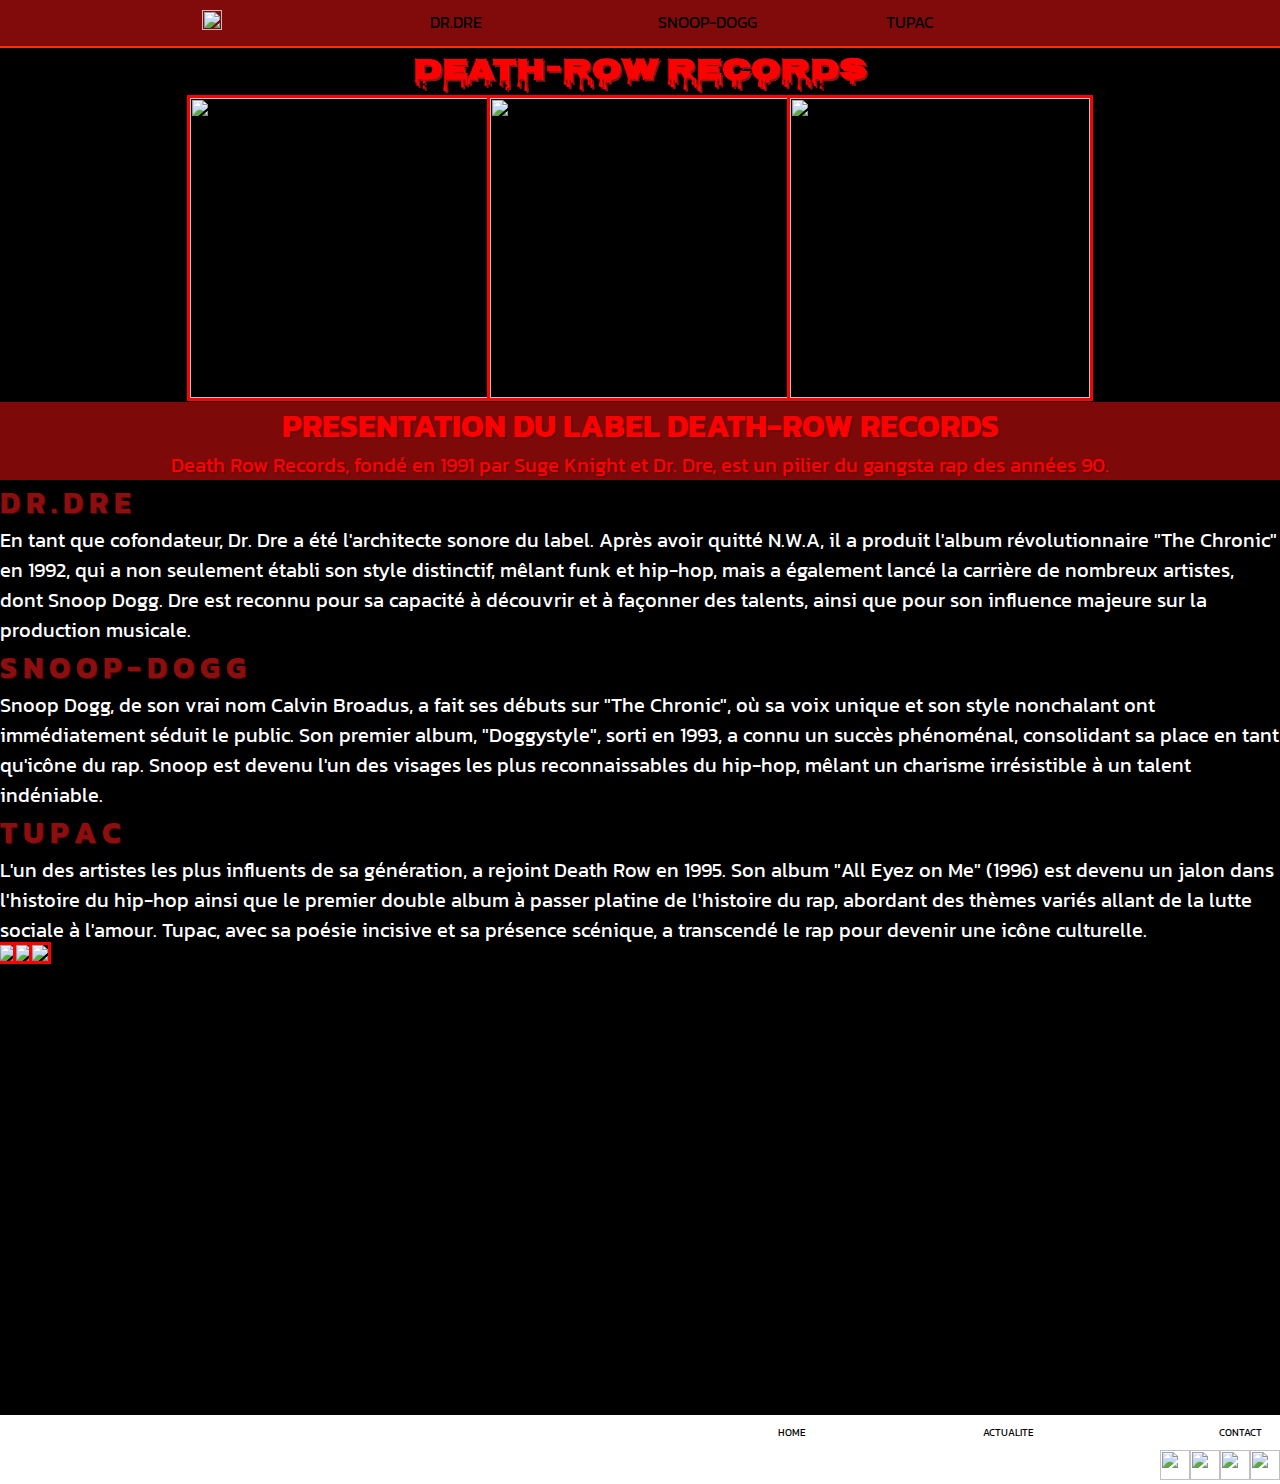
==== index.html @ a089141c "premier commit" ====
<!DOCTYPE html>
<html lang="en">
<head>
<!--Police navigation-->

<link rel="preconnect" href="https://fonts.googleapis.com">
<link rel="preconnect" href="https://fonts.gstatic.com" crossorigin>
<link href="https://fonts.googleapis.com/css2?family=Archivo+Black&family=Kanit:ital,wght@0,100;0,200;0,300;0,400;0,500;0,600;0,700;0,800;0,900;1,100;1,200;1,300;1,400;1,500;1,600;1,700;1,800;1,900&display=swap" rel="stylesheet">

<!--Police Nocifer-->
<link rel="preconnect" href="https://fonts.googleapis.com">
<link rel="preconnect" href="https://fonts.gstatic.com" crossorigin>
<link href="https://fonts.googleapis.com/css2?family=Nosifer&display=swap" rel="stylesheet">

    <meta charset="UTF-8">
    <link rel="stylesheet" href="style-sheet-index.css">
    <meta name="viewport" content="width=device-width, initial-scale=1.0">
    <title>fan-site</title>
</head>
<body>
<!--Menu de navigation-->

<header>
    <div class="topnav">
        <nav>
            <ul class="nav-header">
                <li class="textnav"><a href="index.html"><img src="images/icons/accueil.png" width="20" height="20"></a><p></li>
                <li class="textnav"><p><a href="fan-site1.html">DR.DRE</a></p></li>
                <li class="textnav"><p><a href="fan-site2.html">SNOOP-DOGG</a></p></li>
                <li class="textnav"><p><a href="tup.html">TUPAC</a></p></li>
            </ul>
        </nav>
        </div>
</header>
<main>
    <div class="deathrow">
        <h1 class="logo">DEATH-ROW RECORDS</h1>
    </div>
    <div class="mosaic">
        <a href="fan-site1.html"><img class="img-mosaic" src="images/slide-show/dr-dre.jpg"></a>
        <a href="fan-site2.html"><img class="img-mosaic" src="images/slide-show/snoop-dogg.jpg"></a>
        <a href="tup.html"><img class="img-mosaic" src="images/slide-show/tupac.jfif"></a>
    </div>
    <div class="titre-mosaic1">
        <h1>PRESENTATION DU LABEL DEATH-ROW RECORDS</h1>
    </div>
    <div class="txt-presentation1">
        <p>Death Row Records, fondé en 1991 par Suge Knight et Dr. Dre, est un pilier du gangsta rap des années 90.</p>
    </div>
    <div class="titre-mosaic2">
        <h2>D R . D R E</h2>
    </div>
    <div class="txt-presentation2">
        <p>En tant que cofondateur, Dr. Dre a été l'architecte sonore du label. Après avoir quitté N.W.A, il a produit l'album révolutionnaire "The Chronic" en 1992, qui a non seulement établi son style distinctif, mêlant funk et hip-hop, mais a également lancé la carrière de nombreux artistes, dont Snoop Dogg. Dre est reconnu pour sa capacité à découvrir et à façonner des talents, ainsi que pour son influence majeure sur la production musicale.</p>
    </div>
    <div class="titre-mosaic2">
        <h2>S N O O P - D O G G</h2>
    </div>
    <div class="txt-presentation2">
        <p>Snoop Dogg, de son vrai nom Calvin Broadus, a fait ses débuts sur "The Chronic", où sa voix unique et son style nonchalant ont immédiatement séduit le public. Son premier album, "Doggystyle", sorti en 1993, a connu un succès phénoménal, consolidant sa place en tant qu'icône du rap. Snoop est devenu l'un des visages les plus reconnaissables du hip-hop, mêlant un charisme irrésistible à un talent indéniable.</p>
    </div>
    <div class="titre-mosaic2">
        <h2>T U P A C</h2>
    </div>
    <div class="txt-presentation2">
        <p>L'un des artistes les plus influents de sa génération, a rejoint Death Row en 1995. Son album "All Eyez on Me" (1996) est devenu un jalon dans l'histoire du hip-hop ainsi que le premier double album à passer platine de l'histoire du rap, abordant des thèmes variés allant de la lutte sociale à l'amour. Tupac, avec sa poésie incisive et sa présence scénique, a transcendé le rap pour devenir une icône culturelle. </p>
    </div>
    <div class="img-lien">
        <a href="https://open.spotify.com/playlist/37i9dQZF1DZ06evO3VkoW4"><img class="img-rap" src="images/slide-show/this-dre.jpg"></a>
        <a href="https://open.spotify.com/playlist/37i9dQZF1DZ06evO4jkBCE"><img class="img-rap" src="images/slide-show/this-snoop.jpg"></a>
        <a href="https://open.spotify.com/playlist/37i9dQZF1DZ06evO17QsVi"><img class="img-rap" src="images/slide-show/this-tupac.jpg"></a>
    </div>
    <div class="this-is">
        <iframe class="spotify" style="border-radius:12px" src="https://open.spotify.com/embed/playlist/37i9dQZF1DZ06evO3VkoW4?utm_source=generator&theme=0" frameBorder="0" allowfullscreen="" allow="autoplay; clipboard-write; encrypted-media; fullscreen; picture-in-picture" loading="lazy"></iframe>
        <iframe class="spotify" style="border-radius:12px" src="https://open.spotify.com/embed/playlist/37i9dQZF1DZ06evO4jkBCE?utm_source=generator&theme=0" frameBorder="0" allowfullscreen="" allow="autoplay; clipboard-write; encrypted-media; fullscreen; picture-in-picture" loading="lazy"></iframe>
        <iframe class="spotify" style="border-radius:12px" src="https://open.spotify.com/embed/playlist/37i9dQZF1DZ06evO17QsVi?utm_source=generator&theme=0" frameBorder="0" allowfullscreen="" allow="autoplay; clipboard-write; encrypted-media; fullscreen; picture-in-picture" loading="lazy"></iframe>
    </div>
</main>
<footer>
    <div class="footer-nav">
        <nav>
            <ul class="nav-footer">
                <li class="textnav-footer"><p><a href="contact.html">CONTACT</a><p></li>
                <li class="textnav-footer"><p><a href="#">ACTUALITE</a></p></li>
                <li class="textnav-footer"><p><a href="index.html">HOME</a></p></li>
            </ul>
        </nav>
    </div>
    <div class="icons-social-media">
        <a href="https://www.instagram.com/deathrowrecords/"><img src="images/icons/instagram.png" width="30px" height="30px"></a>
        <a href="https://x.com/deathrowmusic?ref_src=twsrc%5Egoogle%7Ctwcamp%5Eserp%7Ctwgr%5Eauthor"><img src="images/icons/twitter.png" width="30px" height="30px"></a>
        <a href="https://www.facebook.com/groups/219135862495289/"><img src="images/icons/facebook.png" width="30px" height="30px"></a>
        <a href="https://www.youtube.com/@DeathRowChannel/videos"><img src="images/icons/youtube.png" width="30px" height="30px"></a>
    </div>
</footer>    
</body>
</html>
---- style-sheet-index.css ----
/*police-nav*/

.textnav {
    font-family: "Kanit", sans-serif;
    text-align: left;

    
}

.kanit-thin {
    font-family: "Kanit", sans-serif;
    font-weight: 100;
    font-style: normal;
  }
  
  .kanit-extralight {
    font-family: "Kanit", sans-serif;
    font-weight: 200;
    font-style: normal;
  }
  
  .kanit-light {
    font-family: "Kanit", sans-serif;
    font-weight: 300;
    font-style: normal;
  }
  
  .kanit-regular {
    font-family: "Kanit", sans-serif;
    font-weight: 400;
    font-style: normal;
  }
  
  .kanit-medium {
    font-family: "Kanit", sans-serif;
    font-weight: 500;
    font-style: normal;
  }
  
  .kanit-semibold {
    font-family: "Kanit", sans-serif;
    font-weight: 600;
    font-style: normal;
  }
  
  .kanit-bold {
    font-family: "Kanit", sans-serif;
    font-weight: 700;
    font-style: normal;
  }
  
  .kanit-extrabold {
    font-family: "Kanit", sans-serif;
    font-weight: 800;
    font-style: normal;
  }
  
  .kanit-black {
    font-family: "Kanit", sans-serif;
    font-weight: 900;
    font-style: normal;
  }
  
  .kanit-thin-italic {
    font-family: "Kanit", sans-serif;
    font-weight: 100;
    font-style: italic;
  }
  
  .kanit-extralight-italic {
    font-family: "Kanit", sans-serif;
    font-weight: 200;
    font-style: italic;
  }
  
  .kanit-light-italic {
    font-family: "Kanit", sans-serif;
    font-weight: 300;
    font-style: italic;
  }
  
  .kanit-regular-italic {
    font-family: "Kanit", sans-serif;
    font-weight: 400;
    font-style: italic;
  }
  
  .kanit-medium-italic {
    font-family: "Kanit", sans-serif;
    font-weight: 500;
    font-style: italic;
  }
  
  .kanit-semibold-italic {
    font-family: "Kanit", sans-serif;
    font-weight: 600;
    font-style: italic;
  }
  
  .kanit-bold-italic {
    font-family: "Kanit", sans-serif;
    font-weight: 700;
    font-style: italic;
  }
  
  .kanit-extrabold-italic {
    font-family: "Kanit", sans-serif;
    font-weight: 800;
    font-style: italic;
  }
  
  .kanit-black-italic {
    font-family: "Kanit", sans-serif;
    font-weight: 900;
    font-style: italic;
  }
  
/*Police nosifer*/

.nosifer-regular {
    font-family: "Nosifer", sans-serif;
    font-weight: 400;
    font-style: normal;
  }
  

/* Pour les écrans de 480px et moins */
@media (max-width: 480px) {
  body {
      background-color: rgb(0, 0, 0);
      color: navy;
  }

  /*Barre de navigation*/

.topnav {
  background-color: #810b0b;
  outline-style: solid;
  outline-width: 2px;
  overflow: hidden;       
  width: 102%;
  
}

*{
  margin : 0px;
  padding : 0px; 
}
.nav-header{
display: flex;
justify-content: center;
list-style-type:none;
} 

nav li{
  float:left;
  width: 15%;
  font-size: 100%;
  text-align:left;
  margin: 10px 18px;
}
.nav-header ::after{
  /*content "";*/
  display: table;
  clear:both;
}
nav{
  width: 100%;
  margin: 0%;
}
nav a{
  display: block;
  text-decoration: solid;
  color: rgb(0, 0, 0)
}


  /*death-row*/

.deathrow {
  display: flex;
  justify-content: center;
  width: 100%;
  color: red;
  background-color: #000000;
  font-family: "Nosifer", sans-serif;
  font-size: 10px;
  text-shadow: 2px 2px rgb(131, 24, 24); 
}

.logo{
  display: flex;
  justify-content: center;
  width: 100%;
}
/* mosaic*/

.img-mosaic{
  background-color: rgb(0, 0, 0);
  outline-style: solid;
  outline-color: red;
  width: 300px;
  height: 300px;
}

.mosaic{
   display: flex;
   flex-direction: column;
   align-items: center;
   padding: 5px;
   width: 100%;
}

.titre-mosaic1{
  display: flex;
  justify-content: center;
  width: 100%;
  font-family:"Kanit", sans-serif;
  text-shadow: 2px 2px rgb(104, 12, 12);
  color: rgb(255, 0, 0);
  background-color:  rgb(126, 9, 9);
}


.txt-presentation1{
  display: flex;
  justify-content: center;
  width: 100%;
  font-size: 20px;
  font-family:"Kanit", sans-serif;
  text-shadow: 2px 2px rgb(104, 12, 12);
  color: rgb(255, 0, 0);
  background-color: rgb(126, 9, 9);
}

.titre-mosaic2{
  display: flex;
  font-size: 20px;
  width: 100%;
  justify-content: left;
  font-family:"Kanit", sans-serif;
  color: rgb(141, 14, 14);
  text-shadow: 1px 1px rgb(78, 8, 8);
  background-color: #000000;
}

.txt-presentation2{
display: flex;
justify-content: left;
width: 100%;
font-size: 20px;
font-family:"Kanit", sans-serif;
color: white;
background-color: rgb(0, 0, 0);
}


   .img-lien{
    width:100%;
    display: flex;
    flex-direction: row;
    text-align: center;
    background-color: rgb(0, 0, 0);
}

.img-rap{
  width: 85%;
  background-color: rgb(0, 0, 0);
  outline-style: solid;
  outline-offset: 5%;
  outline-color: #ff0000;  
}

.this-is{
  display: flex;
  flex-direction: column;
  align-items:center;
  width: 100%;
 }

 .spotify{
  width: 90%;
 }

   .footer-nav{
    display: flex;
    align-items: flex-start;
    background-color: #ffffff;
    overflow: hidden;       
    width: 102%;
    
 }

 .textnav-footer {
    font-family: "Kanit", sans-serif;
    font-size: 10px;
        
}

.nav-footer{
    list-style-type:none;
    display: flex;
    flex-direction: row-reverse;
} 

nav li{
    float:left;
    width: 15%;
    font-size: 100%;
    text-align:right;
    margin: 10px 18px;
}
.nav-footer::after{
    /*content "";*/
    display: table;
    clear:both;
}

.icons-social-media{
    display: flex;
    flex-direction: row-reverse;
    width: 102%;
    background-color: white;
}

}

/* Pour les écrans entre 481px et 768px */
@media (min-width: 481px) and (max-width: 768px) {
  body {
      background-color: rgb(0, 0, 0);
      color: darkgreen;
  }

  /*Barre de navigation*/

  .topnav {
    background-color: #810b0b;
    outline-style: solid;
    outline-width: 2px;
    overflow: hidden;       
    width: 102%;
    
  }
  
  *{
    margin : 0px;
    padding : 0px; 
  }
  .nav-header{
  display: flex;
  justify-content: center;
  list-style-type:none;
  } 
  
  nav li{
    float:left;
    width: 15%;
    font-size: 100%;
    text-align:left;
    margin: 10px 18px;
  }
  .nav-header ::after{
    /*content "";*/
    display: table;
    clear:both;
  }
  nav{
    width: 100%;
    margin: 0%;
  }
  nav a{
    display: block;
    text-decoration: solid;
    color: rgb(0, 0, 0)
  }
  
  
    /*death-row*/
  
  .deathrow {
    display: flex;
    justify-content: center;
    width: 100%;
    color: red;
    background-color: #000000;
    font-family: "Nosifer", sans-serif;
    font-size: 15px;
    text-shadow: 2px 2px rgb(131, 24, 24); 
  }
  
  .logo{
    display: flex;
    justify-content: center;
    width: 100%;
  }
  /* mosaic*/
  
  .img-mosaic{
    background-color: rgb(0, 0, 0);
    outline-style: solid;
    outline-color: red;
    width: 300px;
    height: 300px;
  }
  
  .mosaic{
     display: flex;
     flex-wrap: wrap;
     justify-content: center;
     width: 100%;
  }
  
  .titre-mosaic1{
    display: flex;
    justify-content: center;
    width: 100%;
    font-family:"Kanit", sans-serif;
    text-shadow: 2px 2px rgb(104, 12, 12);
    color: rgb(255, 0, 0);
    background-color:  rgb(126, 9, 9);
  }
  
  
  .txt-presentation1{
    display: flex;
    justify-content: center;
    width: 100%;
    font-size: 20px;
    font-family:"Kanit", sans-serif;
    text-shadow: 2px 2px rgb(104, 12, 12);
    color: rgb(255, 0, 0);
    background-color: rgb(126, 9, 9);
  }
  
  .titre-mosaic2{
    display: flex;
    font-size: 20px;
    width: 100%;
    justify-content: left;
    font-family:"Kanit", sans-serif;
    color: rgb(141, 14, 14);
    text-shadow: 1px 1px rgb(78, 8, 8);
    background-color: #000000;
  }
  
  .txt-presentation2{
  display: flex;
  justify-content: left;
  width: 100%;
  font-size: 20px;
  font-family:"Kanit", sans-serif;
  color: white;
  background-color: rgb(0, 0, 0);
  }
  
  
     .img-lien{
      width:100%;
      display: flex;
      flex-direction: row;
      text-align: center;
      background-color: rgb(0, 0, 0);
  }
  
  .img-rap{
    width: 85%;
    background-color: rgb(0, 0, 0);
    outline-style: solid;
    outline-offset: 5%;
    outline-color: #ff0000;  
  }
  
  .this-is{
    display: flex;
    flex-direction: column;
    align-items:center;
    width: 100%;
   }

   .spotify{
    width: 90%;
   }
  
     .footer-nav{
      display: flex;
      align-items: flex-start;
      background-color: #ffffff;
      overflow: hidden;       
      width: 102%;
      
   }
  
   .textnav-footer {
      font-family: "Kanit", sans-serif;
      font-size: 10px;
          
  }
  
  .nav-footer{
      list-style-type:none;
      display: flex;
      flex-direction: row-reverse;
  } 
  
  nav li{
      float:left;
      width: 15%;
      font-size: 100%;
      text-align:right;
      margin: 10px 18px;
  }
  .nav-footer::after{
      /*content "";*/
      display: table;
      clear:both;
  }
  
  .icons-social-media{
      display: flex;
      flex-direction: row-reverse;
      width: 102%;
      background-color: white;
  }
  }

  /* Pour les écrans entre 769px et 1279px */
@media (min-width: 769px) and (max-width: 1279px) {
  body {
      background-color: rgb(0, 0, 0);
      color: rgb(201, 12, 144);
  }

  /*Barre de navigation*/

  .topnav {
    background-color: #810b0b;
    outline-style: solid;
    outline-width: 2px;
    overflow: hidden;       
    width: 102%;
    
  }
  
  *{
    margin : 0px;
    padding : 0px; 
  }
  .nav-header{
  display: flex;
  justify-content: center;
  list-style-type:none;
  } 
  
  nav li{
    float:left;
    width: 15%;
    font-size: 100%;
    text-align:left;
    margin: 10px 18px;
  }
  .nav-header ::after{
    /*content "";*/
    display: table;
    clear:both;
  }
  nav{
    width: 100%;
    margin: 0%;
  }
  nav a{
    display: block;
    text-decoration: solid;
    color: rgb(0, 0, 0)
  }
  
  
    /*death-row*/
  
  .deathrow {
    display: flex;
    justify-content: center;
    width: 100%;
    color: red;
    background-color: #000000;
    font-family: "Nosifer", sans-serif;
    font-size: 15px;
    text-shadow: 2px 2px rgb(131, 24, 24); 
  }
  
  .logo{
    display: flex;
    justify-content: center;
    width: 100%;
  }
  /* mosaic*/
  
  .img-mosaic{
    background-color: rgb(0, 0, 0);
    outline-style: solid;
    outline-color: red;
    width: 300px;
    height: 300px;
  }
  
  .mosaic{
     display: flex;
     flex-wrap: wrap;
     justify-content: center;
     padding: 5px;
     width: 100%;
  }
  
  .titre-mosaic1{
    display: flex;
    justify-content: center;
    width: 102%;
    font-family:"Kanit", sans-serif;
    text-shadow: 2px 2px rgb(104, 12, 12);
    color: rgb(255, 0, 0);
    background-color:  rgb(126, 9, 9);
  }
  
  
  .txt-presentation1{
    display: flex;
    justify-content: center;
    width: 102%;
    font-size: 20px;
    font-family:"Kanit", sans-serif;
    text-shadow: 2px 2px rgb(104, 12, 12);
    color: rgb(255, 0, 0);
    background-color: rgb(126, 9, 9);
  }
  
  .titre-mosaic2{
    display: flex;
    font-size: 20px;
    width: 100%;
    justify-content: left;
    font-family:"Kanit", sans-serif;
    color: rgb(141, 14, 14);
    text-shadow: 1px 1px rgb(78, 8, 8);
    background-color: #000000;
  }
  
  .txt-presentation2{
  display: flex;
  justify-content: left;
  width: 100%;
  font-size: 20px;
  font-family:"Kanit", sans-serif;
  color: white;
  background-color: rgb(0, 0, 0);
  }
  
  
     .img-lien{
      width:100%;
      display: flex;
      flex-direction: row;
      text-align: center;
      background-color: rgb(0, 0, 0);
  }
  
  .img-rap{
    width: 85%;
    background-color: rgb(0, 0, 0);
    outline-style: solid;
    outline-offset: 5%;
    outline-color: #ff0000;  
  }
  
  .this-is{
    display: flex;
    flex-direction: column;
    align-items:center;
    width: 100%;
   }

   .spotify{
    width: 90%;
   }
  
     .footer-nav{
      display: flex;
      align-items: flex-start;
      background-color: #ffffff;
      overflow: hidden;       
      width: 102%;
      
   }
  
   .textnav-footer {
      font-family: "Kanit", sans-serif;
      font-size: 10px;
          
  }
  
  .nav-footer{
      list-style-type:none;
      display: flex;
      flex-direction: row-reverse;
  } 
  
  nav li{
      float:left;
      width: 15%;
      font-size: 100%;
      text-align:right;
      margin: 10px 18px;
  }
  .nav-footer::after{
      /*content "";*/
      display: table;
      clear:both;
  }
  
  .icons-social-media{
      display: flex;
      flex-direction: row-reverse;
      width: 102%;
      background-color: white;
  }
  }

  /* Pour les écrans entre 1280px */
@media (min-width: 1280px) {
  body {
      background-color: rgb(0, 0, 0);
      color: rgb(250, 50, 0);
  }

  /*Barre de navigation*/

  .topnav {
    background-color: #810b0b;
    outline-style: solid;
    outline-width: 2px;
    overflow: hidden;       
    width: 100%;
    
  }
  
  *{
    margin : 0px;
    padding : 0px; 
  }
  .nav-header{
  display: flex;
  justify-content: center;
  list-style-type:none;
  } 
  
  nav li{
    float:left;
    width: 15%;
    font-size: 100%;
    text-align:left;
    margin: 10px 18px;
  }
  .nav-header ::after{
    /*content "";*/
    display: table;
    clear:both;
  }
  nav{
    width: 100%;
    margin: 0%;
  }
  nav a{
    display: block;
    text-decoration: solid;
    color: rgb(0, 0, 0)
  }
  
  
    /*death-row*/
  
  .deathrow {
    display: flex;
    justify-content: center;
    width: 100%;
    color: red;
    background-color: #000000;
    font-family: "Nosifer", sans-serif;
    font-size: 15px;
    text-shadow: 2px 2px rgb(131, 24, 24); 
  }
  
  .logo{
    display: flex;
    justify-content: center;
    width: 100%;
  }
  /* mosaic*/
  
  .img-mosaic{
    background-color: rgb(0, 0, 0);
    outline-style: solid;
    outline-color: red;
    width: 300px;
    height: 300px;
  }
  
  .mosaic{
     display: flex;
     flex-direction: row;
     justify-content: center;
     width: 100%;
  }
  
  .titre-mosaic1{
    display: flex;
    justify-content: center;
    width: 100%;
    font-family:"Kanit", sans-serif;
    text-shadow: 2px 2px rgb(104, 12, 12);
    color: rgb(255, 0, 0);
    background-color:  rgb(126, 9, 9);
  }
  
  
  .txt-presentation1{
    display: flex;
    justify-content: center;
    width: 100%;
    font-size: 20px;
    font-family:"Kanit", sans-serif;
    text-shadow: 2px 2px rgb(104, 12, 12);
    color: rgb(255, 0, 0);
    background-color: rgb(126, 9, 9);
  }
  
  .titre-mosaic2{
    display: flex;
    font-size: 20px;
    width: 100%;
    justify-content: left;
    font-family:"Kanit", sans-serif;
    color: rgb(141, 14, 14);
    text-shadow: 1px 1px rgb(78, 8, 8);
    background-color: #000000;
  }
  
  .txt-presentation2{
  display: flex;
  justify-content: left;
  width: 100%;
  font-size: 20px;
  font-family:"Kanit", sans-serif;
  color: white;
  background-color: rgb(0, 0, 0);
  }
  
  
     .img-lien{
      width:100%;
      display: flex;
      flex-direction: row;
      text-align: center;
      background-color: rgb(0, 0, 0);
  }
  
  .img-rap{
    width: 85%;
    background-color: rgb(0, 0, 0);
    outline-style: solid;
    outline-offset: 5%;
    outline-color: #ff0000;  
  }
  
     .this-is{
      display: flex;
      flex-direction: column;
      align-items:center;
      width: 100%;
     }

     .spotify{
      width: 90%;
     }
  
     .footer-nav{
      display: flex;
      align-items: flex-start;
      background-color: #ffffff;
      overflow: hidden;       
      width: 100%;
      
   }
  
   .textnav-footer {
      font-family: "Kanit", sans-serif;
      font-size: 10px;
          
  }
  
  .nav-footer{
      list-style-type:none;
      display: flex;
      flex-direction: row-reverse;
  } 
  
  nav li{
      float:left;
      width: 15%;
      font-size: 100%;
      text-align:right;
      margin: 10px 18px;
  }
  .nav-footer::after{
      /*content "";*/
      display: table;
      clear:both;
  }
  
  .icons-social-media{
      display: flex;
      flex-direction: row-reverse;
      width: 100%;
      background-color: white;
  }
  }
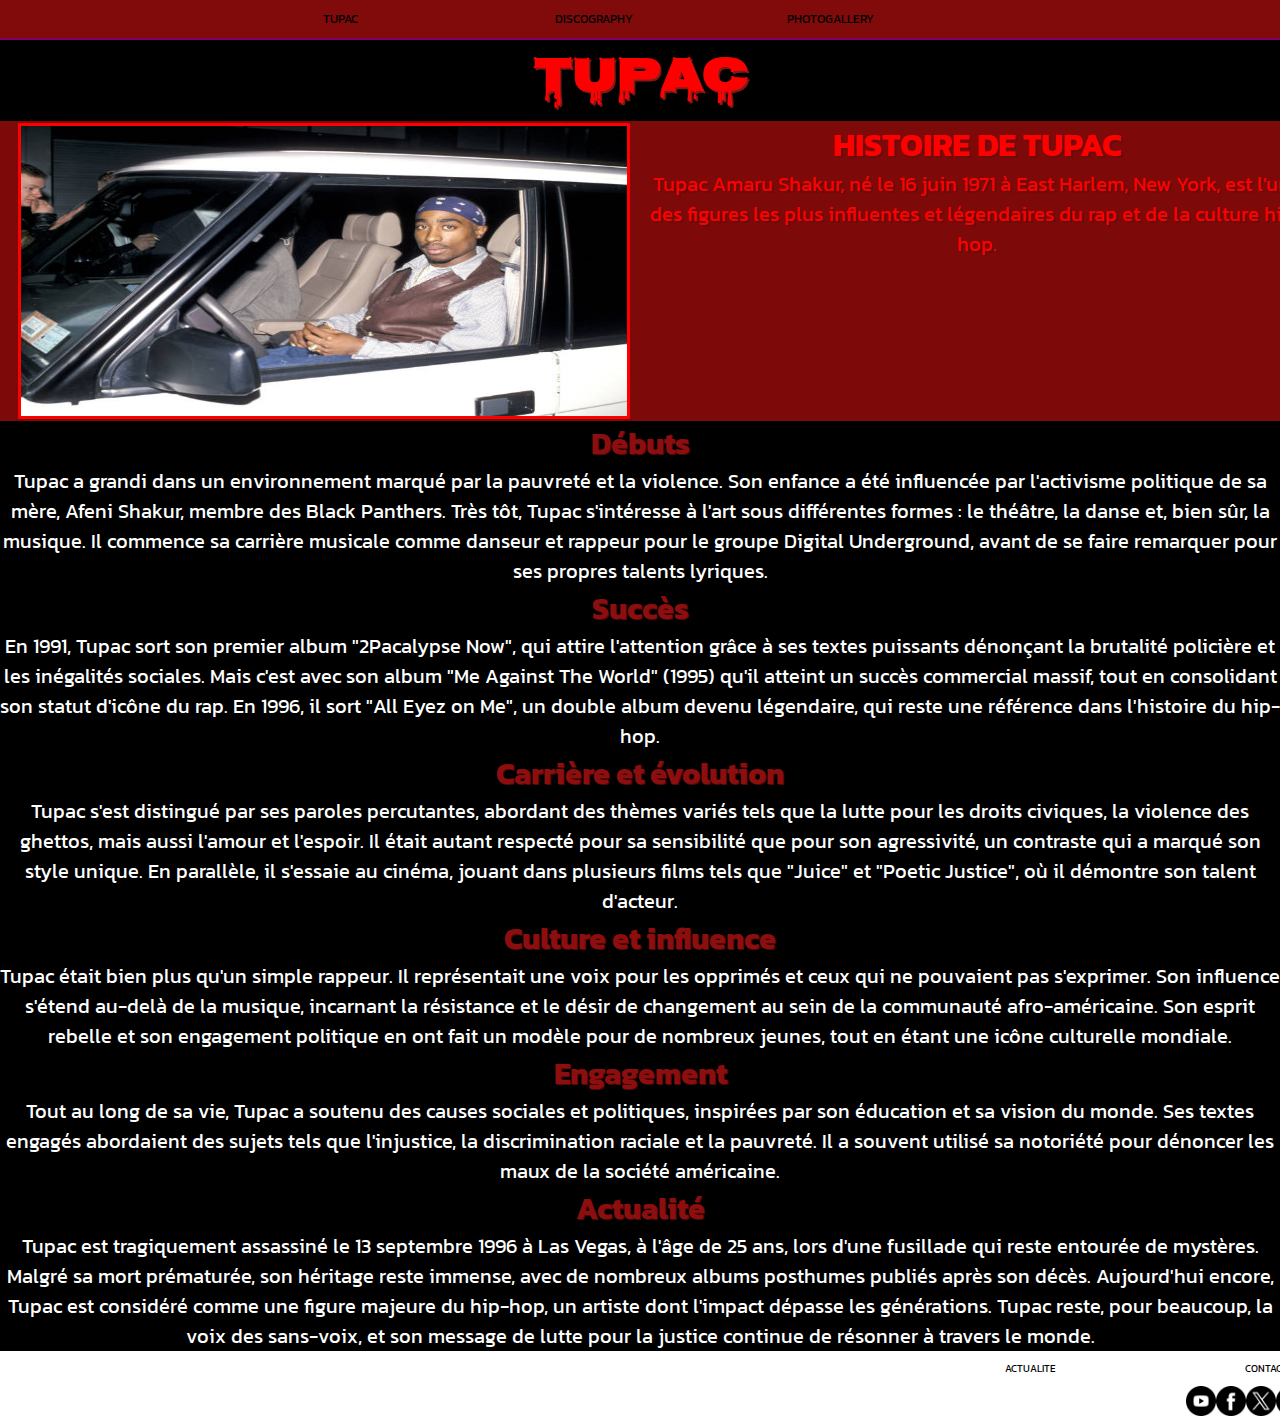
==== commit 708ea2e2: "rename de fichier" ====
--- a/index.html
+++ b/index.html
@@ -13,7 +13,7 @@
 <link href="https://fonts.googleapis.com/css2?family=Nosifer&display=swap" rel="stylesheet">
 
     <meta charset="UTF-8">
-    <link rel="stylesheet" href="style-sheet-index.css">
+    <link rel="stylesheet" href="fan-site2.css">
     <meta name="viewport" content="width=device-width, initial-scale=1.0">
     <title>fan-site</title>
 </head>
@@ -24,56 +24,72 @@
     <div class="topnav">
         <nav>
             <ul class="nav-header">
-                <li class="textnav"><a href="index.html"><img src="images/icons/accueil.png" width="20" height="20"></a><p></li>
-                <li class="textnav"><p><a href="fan-site1.html">DR.DRE</a></p></li>
-                <li class="textnav"><p><a href="fan-site2.html">SNOOP-DOGG</a></p></li>
                 <li class="textnav"><p><a href="tup.html">TUPAC</a></p></li>
+                <li class="textnav"><p><a href="discography.html">DISCOGRAPHY</a></p></li>
+                <li class="textnav"><p><a href="photo-gallery.html">PHOTOGALLERY</a></p></li>
             </ul>
         </nav>
         </div>
 </header>
 <main>
     <div class="deathrow">
-        <h1 class="logo">DEATH-ROW RECORDS</h1>
+            <h1>TUPAC</h1>
+        </div>
+
+    <div class="tablette">
+
+    <div class="mosaic">
+            <img class="img-mosaic" src="imagestupac/tup19.jpg"width="600px" height="290px"></a>
+            </div>
+
+    <div class="txt-tablette">
+    <div class="titre-mosaic1">
+            <h1>HISTOIRE DE TUPAC</h1>
+        </div>
+    <div class="txt-presentation1">
+            <p>Tupac Amaru Shakur, né le 16 juin 1971 à East Harlem, New York, est l'une des figures les plus influentes et légendaires du rap et de la culture hip-hop.</p>
+        </div>
+        </div>
+        </div>
+
+
+    <div class="titre-mosaic2">
+        <h2>Débuts</h2>
     </div>
-    <div class="mosaic">
-        <a href="fan-site1.html"><img class="img-mosaic" src="images/slide-show/dr-dre.jpg"></a>
-        <a href="fan-site2.html"><img class="img-mosaic" src="images/slide-show/snoop-dogg.jpg"></a>
-        <a href="tup.html"><img class="img-mosaic" src="images/slide-show/tupac.jfif"></a>
-    </div>
-    <div class="titre-mosaic1">
-        <h1>PRESENTATION DU LABEL DEATH-ROW RECORDS</h1>
-    </div>
-    <div class="txt-presentation1">
-        <p>Death Row Records, fondé en 1991 par Suge Knight et Dr. Dre, est un pilier du gangsta rap des années 90.</p>
+    <div class="txt-presentation2">
+        <p>Tupac a grandi dans un environnement marqué par la pauvreté et la violence. Son enfance a été influencée par l'activisme politique de sa mère, Afeni Shakur, membre des Black Panthers. Très tôt, Tupac s'intéresse à l'art sous différentes formes : le théâtre, la danse et, bien sûr, la musique. Il commence sa carrière musicale comme danseur et rappeur pour le groupe Digital Underground, avant de se faire remarquer pour ses propres talents lyriques.</p>
     </div>
     <div class="titre-mosaic2">
-        <h2>D R . D R E</h2>
+        <h2>Succès</h2>
     </div>
     <div class="txt-presentation2">
-        <p>En tant que cofondateur, Dr. Dre a été l'architecte sonore du label. Après avoir quitté N.W.A, il a produit l'album révolutionnaire "The Chronic" en 1992, qui a non seulement établi son style distinctif, mêlant funk et hip-hop, mais a également lancé la carrière de nombreux artistes, dont Snoop Dogg. Dre est reconnu pour sa capacité à découvrir et à façonner des talents, ainsi que pour son influence majeure sur la production musicale.</p>
+        <p>En 1991, Tupac sort son premier album "2Pacalypse Now", qui attire l'attention grâce à ses textes puissants dénonçant la brutalité policière et les inégalités sociales. Mais c'est avec son album "Me Against The World" (1995) qu'il atteint un succès commercial massif, tout en consolidant son statut d'icône du rap. En 1996, il sort "All Eyez on Me", un double album devenu légendaire, qui reste une référence dans l'histoire du hip-hop.</p>
     </div>
     <div class="titre-mosaic2">
-        <h2>S N O O P - D O G G</h2>
+        <h2>Carrière et évolution</h2>
     </div>
     <div class="txt-presentation2">
-        <p>Snoop Dogg, de son vrai nom Calvin Broadus, a fait ses débuts sur "The Chronic", où sa voix unique et son style nonchalant ont immédiatement séduit le public. Son premier album, "Doggystyle", sorti en 1993, a connu un succès phénoménal, consolidant sa place en tant qu'icône du rap. Snoop est devenu l'un des visages les plus reconnaissables du hip-hop, mêlant un charisme irrésistible à un talent indéniable.</p>
+        <p>Tupac s'est distingué par ses paroles percutantes, abordant des thèmes variés tels que la lutte pour les droits civiques, la violence des ghettos, mais aussi l'amour et l'espoir. Il était autant respecté pour sa sensibilité que pour son agressivité, un contraste qui a marqué son style unique. En parallèle, il s'essaie au cinéma, jouant dans plusieurs films tels que "Juice" et "Poetic Justice", où il démontre son talent d'acteur.</p>
     </div>
     <div class="titre-mosaic2">
-        <h2>T U P A C</h2>
+        <h2>Culture et influence</h2>
     </div>
     <div class="txt-presentation2">
-        <p>L'un des artistes les plus influents de sa génération, a rejoint Death Row en 1995. Son album "All Eyez on Me" (1996) est devenu un jalon dans l'histoire du hip-hop ainsi que le premier double album à passer platine de l'histoire du rap, abordant des thèmes variés allant de la lutte sociale à l'amour. Tupac, avec sa poésie incisive et sa présence scénique, a transcendé le rap pour devenir une icône culturelle. </p>
+        <p>Tupac était bien plus qu'un simple rappeur. Il représentait une voix pour les opprimés et ceux qui ne pouvaient pas s'exprimer. Son influence s'étend au-delà de la musique, incarnant la résistance et le désir de changement au sein de la communauté afro-américaine. Son esprit rebelle et son engagement politique en ont fait un modèle pour de nombreux jeunes, tout en étant une icône culturelle mondiale.</p>
     </div>
-    <div class="img-lien">
-        <a href="https://open.spotify.com/playlist/37i9dQZF1DZ06evO3VkoW4"><img class="img-rap" src="images/slide-show/this-dre.jpg"></a>
-        <a href="https://open.spotify.com/playlist/37i9dQZF1DZ06evO4jkBCE"><img class="img-rap" src="images/slide-show/this-snoop.jpg"></a>
-        <a href="https://open.spotify.com/playlist/37i9dQZF1DZ06evO17QsVi"><img class="img-rap" src="images/slide-show/this-tupac.jpg"></a>
+    <div class="titre-mosaic2">
+        <h2>Engagement</h2>
     </div>
-    <div class="this-is">
-        <iframe class="spotify" style="border-radius:12px" src="https://open.spotify.com/embed/playlist/37i9dQZF1DZ06evO3VkoW4?utm_source=generator&theme=0" frameBorder="0" allowfullscreen="" allow="autoplay; clipboard-write; encrypted-media; fullscreen; picture-in-picture" loading="lazy"></iframe>
-        <iframe class="spotify" style="border-radius:12px" src="https://open.spotify.com/embed/playlist/37i9dQZF1DZ06evO4jkBCE?utm_source=generator&theme=0" frameBorder="0" allowfullscreen="" allow="autoplay; clipboard-write; encrypted-media; fullscreen; picture-in-picture" loading="lazy"></iframe>
-        <iframe class="spotify" style="border-radius:12px" src="https://open.spotify.com/embed/playlist/37i9dQZF1DZ06evO17QsVi?utm_source=generator&theme=0" frameBorder="0" allowfullscreen="" allow="autoplay; clipboard-write; encrypted-media; fullscreen; picture-in-picture" loading="lazy"></iframe>
+    <div class="txt-presentation2">
+        <p>Tout au long de sa vie, Tupac a soutenu des causes sociales et politiques, inspirées par son éducation et sa vision du monde. Ses textes engagés abordaient des sujets tels que l'injustice, la discrimination raciale et la pauvreté. Il a souvent utilisé sa notoriété pour dénoncer les maux de la société américaine.</p>
+    </div>
+    <div class="titre-mosaic2">
+        <h2>Actualité</h2>
+    </div>
+    <div class="txt-presentation2">
+        <p>Tupac est tragiquement assassiné le 13 septembre 1996 à Las Vegas, à l'âge de 25 ans, lors d'une fusillade qui reste entourée de mystères. Malgré sa mort prématurée, son héritage reste immense, avec de nombreux albums posthumes publiés après son décès. Aujourd'hui encore, Tupac est considéré comme une figure majeure du hip-hop, un artiste dont l'impact dépasse les générations.
+
+            Tupac reste, pour beaucoup, la voix des sans-voix, et son message de lutte pour la justice continue de résonner à travers le monde.</p>
     </div>
 </main>
 <footer>
@@ -82,15 +98,14 @@
             <ul class="nav-footer">
                 <li class="textnav-footer"><p><a href="contact.html">CONTACT</a><p></li>
                 <li class="textnav-footer"><p><a href="#">ACTUALITE</a></p></li>
-                <li class="textnav-footer"><p><a href="index.html">HOME</a></p></li>
             </ul>
         </nav>
     </div>
     <div class="icons-social-media">
-        <a href="https://www.instagram.com/deathrowrecords/"><img src="images/icons/instagram.png" width="30px" height="30px"></a>
-        <a href="https://x.com/deathrowmusic?ref_src=twsrc%5Egoogle%7Ctwcamp%5Eserp%7Ctwgr%5Eauthor"><img src="images/icons/twitter.png" width="30px" height="30px"></a>
-        <a href="https://www.facebook.com/groups/219135862495289/"><img src="images/icons/facebook.png" width="30px" height="30px"></a>
-        <a href="https://www.youtube.com/@DeathRowChannel/videos"><img src="images/icons/youtube.png" width="30px" height="30px"></a>
+        <a href="https://www.instagram.com/deathrowrecords/"><img src="imagestupac/icones/instagram.png" width="30px" height="30px"></a>
+        <a href="https://x.com/deathrowmusic?ref_src=twsrc%5Egoogle%7Ctwcamp%5Eserp%7Ctwgr%5Eauthor"><img src="imagestupac/icones/twitter.png" width="30px" height="30px"></a>
+        <a href="https://www.facebook.com/groups/219135862495289/"><img src="imagestupac/icones/facebook.png" width="30px" height="30px"></a>
+        <a href="https://www.youtube.com/@DeathRowChannel/videos"><img src="imagestupac/icones/youtube.png" width="30px" height="30px"></a>
     </div>
 </footer>    
 </body>
--- a/fan-site2.css
+++ b/fan-site2.css
@@ -0,0 +1,1804 @@
+
+/*police-nav*/
+
+
+.kanit-thin {
+  font-family: "Kanit", sans-serif;
+  font-weight: 100;
+  font-style: normal;
+}
+
+.kanit-extralight {
+  font-family: "Kanit", sans-serif;
+  font-weight: 200;
+  font-style: normal;
+}
+
+.kanit-light {
+  font-family: "Kanit", sans-serif;
+  font-weight: 300;
+  font-style: normal;
+}
+
+.kanit-regular {
+  font-family: "Kanit", sans-serif;
+  font-weight: 400;
+  font-style: normal;
+}
+
+.kanit-medium {
+  font-family: "Kanit", sans-serif;
+  font-weight: 500;
+  font-style: normal;
+}
+
+.kanit-semibold {
+  font-family: "Kanit", sans-serif;
+  font-weight: 600;
+  font-style: normal;
+}
+
+.kanit-bold {
+  font-family: "Kanit", sans-serif;
+  font-weight: 700;
+  font-style: normal;
+}
+
+.kanit-extrabold {
+  font-family: "Kanit", sans-serif;
+  font-weight: 800;
+  font-style: normal;
+}
+
+.kanit-black {
+  font-family: "Kanit", sans-serif;
+  font-weight: 900;
+  font-style: normal;
+}
+
+.kanit-thin-italic {
+  font-family: "Kanit", sans-serif;
+  font-weight: 100;
+  font-style: italic;
+}
+
+.kanit-extralight-italic {
+  font-family: "Kanit", sans-serif;
+  font-weight: 200;
+  font-style: italic;
+}
+
+.kanit-light-italic {
+  font-family: "Kanit", sans-serif;
+  font-weight: 300;
+  font-style: italic;
+}
+
+.kanit-regular-italic {
+  font-family: "Kanit", sans-serif;
+  font-weight: 400;
+  font-style: italic;
+}
+
+.kanit-medium-italic {
+  font-family: "Kanit", sans-serif;
+  font-weight: 500;
+  font-style: italic;
+}
+
+.kanit-semibold-italic {
+  font-family: "Kanit", sans-serif;
+  font-weight: 600;
+  font-style: italic;
+}
+
+.kanit-bold-italic {
+  font-family: "Kanit", sans-serif;
+  font-weight: 700;
+  font-style: italic;
+}
+
+.kanit-extrabold-italic {
+  font-family: "Kanit", sans-serif;
+  font-weight: 800;
+  font-style: italic;
+}
+
+.kanit-black-italic {
+  font-family: "Kanit", sans-serif;
+  font-weight: 900;
+  font-style: italic;
+}
+
+/*Police nosifer*/
+
+.nosifer-regular {
+  font-family: "Nosifer", sans-serif;
+  font-weight: 400;
+  font-style: normal;
+}
+
+
+/* Pour les écrans de 480px et moins */
+@media (min-width: 320px) and (max-width: 480px) {
+body {
+    background-color: rgb(0, 0, 0);
+    color: navy;
+}
+
+/*Barre de navigation*/
+
+.topnav {
+background-color: #810b0b;
+outline-style: solid;
+outline-width: 2px;
+overflow: hidden;       
+width: 100%;
+
+}
+
+*{
+margin : 0px;
+padding : 0px; 
+}
+.nav-header{
+display: flex;
+justify-content: center;
+list-style-type:none;
+} 
+
+.textnav {
+  font-family: "Kanit", sans-serif;
+  text-align: left;
+  font-size: 50%;
+
+}
+
+
+nav li{
+float:left;
+width: 15%;
+font-size: 100%;
+text-align:left;
+margin: 10px 18px;
+}
+.nav-header ::after{
+/*content "";*/
+display: table;
+clear:both;
+}
+nav{
+width: 100%;
+margin: 0%;
+}
+nav a{
+display: block;
+text-decoration: solid;
+color: rgb(0, 0, 0)
+}
+
+
+ /*Contact*/
+
+ .containercontact{
+  display: flex;
+  align-items: center;
+  padding: 20px;
+  outline-style: solid;
+  outline-offset: 15px;
+}
+.civilité {
+  display: flex;
+  gap: 30px;
+  flex-wrap: wrap;
+}
+.img-contact{
+  display: flex;
+  flex-direction: column;
+  flex-wrap: wrap;
+  
+}
+
+.txtcontact{
+  font-family: "Kanit", sans-serif;
+  color: whitesmoke;
+  text-align: center;
+}
+
+.icones-contact{
+  display: flex;
+  flex-flow: row column;
+  justify-content: center;
+  background-color:#000000;
+  margin-top: 150px;
+  margin-bottom: 150px;
+}
+
+.civilité{
+  display: flex;
+  gap: 30px;
+  flex-wrap: wrap;
+
+}
+
+.img-contact{
+  display: flex;
+  flex-direction: column;
+  flex-wrap: wrap;
+  width: 100%;
+}
+
+/*death-row*/
+
+.deathrow {
+display: flex;
+justify-content: center;
+width: 100%;
+color: red;
+background-color: #000000;
+font-family: "Nosifer", sans-serif;
+font-size: 100%;
+text-shadow: 2px 2px rgb(131, 24, 24); 
+}
+
+.logo{
+display: flex;
+justify-content: center;
+width: 100%;
+}
+/* mosaic*/
+
+.img-mosaic{
+background-color: rgb(0, 0, 0);
+width: 95%;
+outline-style: solid;
+outline-color: red;
+}
+
+.mosaic{
+ display: flex;
+ flex-direction: column;
+ align-items: center;
+ padding: 5px;
+ width: 100%;
+}
+
+.titre-mosaic1{
+display: flex;
+justify-content: center;
+text-align: center;
+width: 100%;
+font-family:"Kanit", sans-serif;
+text-shadow: 2px 2px rgb(104, 12, 12);
+color: rgb(255, 0, 0);
+background-color:  rgb(126, 9, 9);
+}
+
+
+.txt-presentation1{
+display: flex;
+justify-content: center;
+text-align: center;
+width: 100%;
+font-size: 20px;
+font-family:"Kanit", sans-serif;
+text-shadow: 2px 2px rgb(104, 12, 12);
+color: rgb(255, 0, 0);
+background-color: rgb(126, 9, 9);
+}
+
+.titre-mosaic2{
+display: flex;
+justify-content: center;
+font-size: 10px;
+text-align: center;
+width: 100%;
+font-family:"Kanit", sans-serif;
+color: rgb(141, 14, 14);
+text-shadow: 1px 1px rgb(78, 8, 8);
+background-color: #000000;
+}
+
+.txt-presentation2{
+display: flex;
+justify-content: left;
+text-align: center;
+width: 100%;
+font-size: 10px;
+font-family:"Kanit", sans-serif;
+color: white;
+background-color: rgb(0, 0, 0);
+}
+
+.recommendation-album{
+  display: flex;
+  justify-content: center;
+  text-align: center;
+  font-family:"Kanit",sans-serif ;
+  color: #ff0000;
+  padding: 5%;
+}
+
+
+ .img-lien{
+  width:100%;
+  display: flex;
+  flex-direction: row;
+  background-color: rgb(0, 0, 0);
+}
+
+.img-rap{
+width: 100%;
+background-color: rgb(0, 0, 0);
+outline-style: solid;
+outline-offset: 0px;
+outline-color: #ff0000;  
+}
+
+/*Pop-up*/
+
+button {
+  padding: 1% 1%;
+  margin: 10px;
+  background-color: red;
+  color: white;
+  outline-style: solid;
+  outline-color: white;
+  outline-width: 1px;
+}
+
+#pop:popover-open {
+  width: 50% ;
+  height: 50% ;
+  left: calc(50% - 150px) ;
+  top: calc(50% - 100px) ;
+  display: flex ;
+  justify-content: center ;
+  align-items: center ;
+  background-color: red;
+  color: white;
+  margin: 5px;
+}
+
+#pop::backdrop {
+  background: rgba(10, 10, 30, 0.7) ;
+}
+
+#pop1:popover-open {
+  width: 50% ;
+  height: 50% ;
+  left: calc(50% - 150px) ;
+  top: calc(50% - 100px) ;
+  display: flex ;
+  justify-content: center ;
+  align-items: center ;
+  background-color: red;
+  color: white;
+  margin: 5px;
+}
+
+#pop1::backdrop {
+  background: rgba(10, 10, 30, 0.7) ;
+}
+
+#pop2:popover-open {
+  width: 50% ;
+  height: 50% ;
+  left: calc(50% - 150px) ;
+  top: calc(50% - 100px) ;
+  display: flex ;
+  justify-content: center ;
+  align-items: center ;
+  background-color: red;
+  color: white;
+  margin: 5px;
+}
+
+#pop2::backdrop {
+  background: rgba(10, 10, 30, 0.7) ;
+}
+
+#pop3:popover-open {
+  width: 50% ;
+  height: 50% ;
+  left: calc(50% - 150px) ;
+  top: calc(50% - 100px) ;
+  display: flex ;
+  justify-content: center ;
+  align-items: center ;
+  background-color: red;
+  color: white;
+  margin: 5px;
+}
+
+#pop3::backdrop {
+  background: rgba(10, 10, 30, 0.7) ;
+}
+
+#pop4:popover-open {
+  width: 50% ;
+  height: 50% ;
+  left: calc(50% - 150px) ;
+  top: calc(50% - 100px) ;
+  display: flex ;
+  justify-content: center ;
+  align-items: center ;
+  background-color: red;
+  color: white;
+  margin: 5px;
+}
+
+#pop4::backdrop {
+  background: rgba(10, 10, 30, 0.7) ;
+}
+
+#pop5:popover-open {
+  width: 50% ;
+  height: 50% ;
+  left: calc(50% - 150px) ;
+  top: calc(50% - 100px) ;
+  display: flex ;
+  justify-content: center ;
+  align-items: center ;
+  background-color: red;
+  color: white;
+  margin: 5px;
+}
+
+#pop5::backdrop {
+  background: rgba(10, 10, 30, 0.7) ;
+}
+
+#pop6:popover-open {
+  width: 50% ;
+  height: 50% ;
+  left: calc(50% - 150px) ;
+  top: calc(50% - 100px) ;
+  display: flex ;
+  justify-content: center ;
+  align-items: center ;
+  background-color: red;
+  color: white;
+  margin: 5px;
+}
+
+#pop6::backdrop {
+  background: rgba(10, 10, 30, 0.7) ;
+}
+
+/*Realisations mosaic*/
+
+.img-rea{
+  width: 30%;
+  padding: 20px;
+  outline-style: solid;
+  outline-offset: -10px;
+  outline-color:#810b0b
+}
+
+.realisations{
+   display: flex;
+   flex-direction: column;
+   align-items: center;  
+   width: 100%;
+}    
+
+
+ .footer-nav{
+  display: flex;
+  align-items: flex-start;
+  background-color: #ffffff;
+  overflow: hidden;       
+  width: 100%;
+  
+}
+
+.textnav-footer {
+  font-family: "Kanit", sans-serif;
+  font-size: 10px;
+      
+}
+
+.nav-footer{
+  list-style-type:none;
+  display: flex;
+  flex-direction: row-reverse;
+} 
+
+nav li{
+  float:left;
+  width: 15%;
+  font-size: 100%;
+  text-align:right;
+  margin: 10px 18px;
+}
+.nav-footer::after{
+  /*content "";*/
+  display: table;
+  clear:both;
+}
+
+.icons-social-media{
+  display: flex;
+  flex-direction: row-reverse;
+  width: 100%;
+  background-color: white;
+}
+}
+
+/* Pour les écrans entre 481px et 768px*/
+@media (min-width:481px) and (max-width: 768px) {
+  body {
+      background-color: rgb(0, 0, 0);
+      color: rgb(0, 128, 0);
+  }
+  
+  /*Barre de navigation*/
+  
+  .topnav {
+  background-color: #810b0b;
+  outline-style: solid;
+  outline-width: 2px;
+  overflow: hidden;       
+  width: 100%;
+  
+  }
+  
+  *{
+  margin : 0px;
+  padding : 0px; 
+  }
+  .nav-header{
+  display: flex;
+  justify-content: center;
+  list-style-type:none;
+  } 
+  
+  .textnav {
+    font-family: "Kanit", sans-serif;
+    text-align: left;
+    font-size: 65%;
+  
+  }
+  
+  
+  nav li{
+  float:left;
+  width: 15%;
+  font-size: 100%;
+  text-align:left;
+  margin: 10px 18px;
+  }
+  .nav-header ::after{
+  /*content "";*/
+  display: table;
+  clear:both;
+  }
+  nav{
+  width: 100%;
+  margin: 0%;
+  }
+  nav a{
+  display: block;
+  text-decoration: solid;
+  color: rgb(0, 0, 0)
+  }
+  
+ /*Contact*/
+
+ .containercontact{
+  display: flex;
+  align-items: center;
+  padding: 20px;
+  outline-style: solid;
+  outline-offset: 15px;
+}
+.civilité {
+  display: flex;
+  gap: 30px;
+  flex-wrap: wrap;
+}
+.img-contact{
+  display: flex;
+  flex-direction: column;
+  flex-wrap: wrap;
+  
+}
+
+.txtcontact{
+  font-family: "Kanit", sans-serif;
+  color: whitesmoke;
+  text-align: center;
+}
+
+.icones-contact{
+  display: flex;
+  flex-flow: row column;
+  justify-content: center;
+  background-color:#000000;
+  padding: 30px;
+}
+
+.civilité{
+  display: flex;
+  gap: 30px;
+  flex-wrap: wrap;
+
+}
+
+.img-contact{
+  display: flex;
+  flex-direction: column;
+  flex-wrap: wrap;
+  width: 100%;
+}
+
+  /*death-row*/
+  
+  .deathrow {
+  display: flex;
+  justify-content: center;
+  width: 100%;
+  color: red;
+  background-color: #000000;
+  font-family: "Nosifer", sans-serif;
+  font-size: 150%;
+  text-shadow: 2px 2px rgb(131, 24, 24); 
+  }
+  
+  .logo{
+  display: flex;
+  justify-content: center;
+  width: 100%;
+  }
+  /* mosaic*/
+  
+  .img-mosaic{
+  background-color: rgb(0, 0, 0);
+  width: 100%;
+  outline-style: solid;
+  outline-offset: -2px;
+  outline-width: 2px;
+  outline-color: red;
+  }
+  
+  .mosaic{
+   display: flex;
+   flex-direction: column;
+   align-items: flex-start;
+   width: 100%;
+  }
+
+  .tablette{
+  display: flex;
+  justify-content: space-around;
+  background-color:rgb(126, 9, 9);
+  }
+
+  .txt-tablette{
+    display: flex;
+    flex-direction: column;
+  }
+  
+  .titre-mosaic1{
+  display: flex;
+  justify-content: flex-end;
+  text-align: right;
+  width: 100%;
+  font-family:"Kanit", sans-serif;
+  text-shadow: 2px 2px rgb(104, 12, 12);
+  color: rgb(255, 0, 0);
+  background-color:  rgb(126, 9, 9);
+  }
+  
+  
+  .txt-presentation1{
+  display: flex;
+  justify-content: center;
+  text-align: center;
+  width: 100%;
+  font-size: 20px;
+  font-family:"Kanit", sans-serif;
+  text-shadow: 2px 2px rgb(104, 12, 12);
+  color: rgb(255, 0, 0);
+  background-color: rgb(126, 9, 9);
+  }
+  
+  .titre-mosaic2{
+  display: flex;
+  justify-content: flex-end;
+  font-size: 20px;
+  text-align: right;
+  width: 100%;
+  font-family:"Kanit", sans-serif;
+  color: rgb(141, 14, 14);
+  text-shadow: 1px 1px rgb(78, 8, 8);
+  background-color: #000000;
+  }
+  
+  .txt-presentation2{
+  display: flex;
+  justify-content:flex-end;
+  text-align: right;
+  width: 100%;
+  font-size: 20px;
+  font-family:"Kanit", sans-serif;
+  color: white;
+  background-color: rgb(0, 0, 0);
+  }
+  
+  .recommendation-album{
+    display: flex;
+    justify-content: center;
+    text-align: center;
+    font-family:"Kanit",sans-serif ;
+    color: #ff0000;
+    padding: 5%;
+  }
+  
+  
+   .img-lien{
+    width:100%;
+    display: flex;
+    flex-direction: row;
+    background-color: rgb(0, 0, 0);
+  }
+  
+  .img-rap{
+  width: 100%;
+  background-color: rgb(0, 0, 0);
+  outline-style: solid;
+  outline-offset: 0px;
+  outline-color: #ff0000;  
+  }
+    
+/*Pop-up*/
+
+button {
+  padding: 1% 1%;
+  margin: 10px;
+  background-color: red;
+  color: white;
+  outline-style: solid;
+  outline-color: white;
+  outline-width: 1px;
+}
+
+#pop:popover-open {
+  width: 50% ;
+  height: 50% ;
+  left: calc(50% - 150px) ;
+  top: calc(50% - 100px) ;
+  display: flex ;
+  justify-content: center ;
+  align-items: center ;
+  background-color: red;
+  color: white;
+  margin: 5px;
+}
+
+#pop::backdrop {
+  background: rgba(10, 10, 30, 0.7) ;
+}
+
+#pop1:popover-open {
+  width: 50% ;
+  height: 50% ;
+  left: calc(50% - 150px) ;
+  top: calc(50% - 100px) ;
+  display: flex ;
+  justify-content: center ;
+  align-items: center ;
+  background-color: red;
+  color: white;
+  margin: 5px;
+}
+
+#pop1::backdrop {
+  background: rgba(10, 10, 30, 0.7) ;
+}
+
+#pop2:popover-open {
+  width: 50% ;
+  height: 50% ;
+  left: calc(50% - 150px) ;
+  top: calc(50% - 100px) ;
+  display: flex ;
+  justify-content: center ;
+  align-items: center ;
+  background-color: red;
+  color: white;
+  margin: 5px;
+}
+
+#pop2::backdrop {
+  background: rgba(10, 10, 30, 0.7) ;
+}
+
+#pop3:popover-open {
+  width: 50% ;
+  height: 50% ;
+  left: calc(50% - 150px) ;
+  top: calc(50% - 100px) ;
+  display: flex ;
+  justify-content: center ;
+  align-items: center ;
+  background-color: red;
+  color: white;
+  margin: 5px;
+}
+
+#pop3::backdrop {
+  background: rgba(10, 10, 30, 0.7) ;
+}
+
+#pop4:popover-open {
+  width: 50% ;
+  height: 50% ;
+  left: calc(50% - 150px) ;
+  top: calc(50% - 100px) ;
+  display: flex ;
+  justify-content: center ;
+  align-items: center ;
+  background-color: red;
+  color: white;
+  margin: 5px;
+}
+
+#pop4::backdrop {
+  background: rgba(10, 10, 30, 0.7) ;
+}
+
+#pop5:popover-open {
+  width: 50% ;
+  height: 50% ;
+  left: calc(50% - 150px) ;
+  top: calc(50% - 100px) ;
+  display: flex ;
+  justify-content: center ;
+  align-items: center ;
+  background-color: red;
+  color: white;
+  margin: 5px;
+}
+
+#pop5::backdrop {
+  background: rgba(10, 10, 30, 0.7) ;
+}
+
+#pop6:popover-open {
+  width: 50% ;
+  height: 50% ;
+  left: calc(50% - 150px) ;
+  top: calc(50% - 100px) ;
+  display: flex ;
+  justify-content: center ;
+  align-items: center ;
+  background-color: red;
+  color: white;
+  margin: 5px;
+}
+
+#pop6::backdrop {
+  background: rgba(10, 10, 30, 0.7) ;
+}
+
+   .footer-nav{
+    display: flex;
+    align-items: flex-start;
+    background-color: #ffffff;
+    overflow: hidden;       
+    width: 100%;
+    
+  }
+
+/*Realisations mosaic*/
+
+.img-rea{
+  width: 30%;
+  padding: 20px;
+  outline-style: solid;
+  outline-offset: -10px;
+  outline-color:#810b0b
+}
+
+.realisations{
+   display: flex;
+   flex-wrap: wrap;
+   justify-content: center;
+   width: 100%;
+}    
+
+
+  .textnav-footer {
+    font-family: "Kanit", sans-serif;
+    font-size: 10px;
+        
+  }
+  
+  .nav-footer{
+    list-style-type:none;
+    display: flex;
+    flex-direction: row-reverse;
+  } 
+  
+  nav li{
+    float:left;
+    width: 15%;
+    font-size: 100%;
+    text-align:right;
+    margin: 10px 18px;
+  }
+  .nav-footer::after{
+    /*content "";*/
+    display: table;
+    clear:both;
+  }
+  
+  .icons-social-media{
+    display: flex;
+    flex-direction: row-reverse;
+    padding: 10px;
+    background-color: white;
+  }
+  }
+
+  /* Pour les écrans entre 769px et 1280px*/
+@media (min-width:769px) and (max-width: 1280px) {
+  body {
+      background-color: rgb(0, 0, 0);
+      color: rgb(128, 0, 107);
+  }
+  
+  /*Barre de navigation*/
+  
+  .topnav {
+  background-color: #810b0b;
+  outline-style: solid;
+  outline-width: 2px;
+  overflow: hidden;       
+  width: 102%;
+  
+  }
+  
+  *{
+  margin : 0px;
+  padding : 0px; 
+  }
+  .nav-header{
+  display: flex;
+  justify-content: center;
+  list-style-type:none;
+  } 
+  
+  .textnav {
+    font-family: "Kanit", sans-serif;
+    text-align: left;
+    font-size: 75%;
+  
+  }
+  
+  
+  nav li{
+  float:left;
+  width: 15%;
+  font-size: 100%;
+  text-align:left;
+  margin: 10px 18px;
+  }
+  .nav-header ::after{
+  /*content "";*/
+  display: table;
+  clear:both;
+  }
+  nav{
+  width: 100%;
+  margin: 0%;
+  }
+  nav a{
+  display: block;
+  text-decoration: solid;
+  color: rgb(0, 0, 0)
+  }
+  
+ /*Contact*/
+
+ .containercontact{
+  display: flex;
+  align-items: center;
+  padding: 20px;
+  outline-style: solid;
+  outline-offset: 15px;
+}
+.civilité {
+  display: flex;
+  gap: 30px;
+  flex-wrap: wrap;
+}
+.img-contact{
+  display: flex;
+  flex-direction: column;
+  flex-wrap: wrap;
+  
+}
+
+.txtcontact{
+  font-family: "Kanit", sans-serif;
+  color: whitesmoke;
+  text-align: center;
+}
+
+.icones-contact{
+  display: flex;
+  flex-flow: row column;
+  justify-content: center;
+  background-color:#000000;
+  padding: 30px;
+}
+
+.civilité{
+  display: flex;
+  gap: 30px;
+  flex-wrap: wrap;
+
+}
+
+.img-contact{
+  display: flex;
+  flex-direction: column;
+  flex-wrap: wrap;
+  width: 100%;
+}
+
+.txtcontact{
+  font-family: "Kanit", sans-serif;
+  color: whitesmoke;
+  text-align: center;
+}
+
+.icones-contact{
+  display: flex;
+  flex-flow: row column;
+  justify-content: center;
+  justify-content: space-evenly;
+  padding: 10px;
+  background-color:#000000;
+  margin-top: 150px;
+  margin-bottom: 150px;
+}
+
+.civilité{
+  display: flex;
+  gap: 30px;
+  flex-wrap: wrap;
+
+}
+
+  /*death-row*/
+  
+  .deathrow {
+  display: flex;
+  justify-content: center;
+  width: 100%;
+  color: red;
+  background-color: #000000;
+  font-family: "Nosifer", sans-serif;
+  font-size: 150%;
+  text-shadow: 2px 2px rgb(131, 24, 24); 
+  }
+  
+  .logo{
+  display: flex;
+  justify-content: center;
+  width: 100%;
+  }
+  /* mosaic*/
+  
+  .img-mosaic{
+  background-color: rgb(0, 0, 0);
+  width: 95%;
+  outline-style: solid;
+  outline-color: red;
+  }
+  
+  .mosaic{
+   display: flex;
+   flex-direction: column;
+   align-items: center;
+   padding: 5px;
+   width: 100%;
+  }
+  
+  .tablette{
+    display: flex;
+    justify-content: space-around;
+    width: 102%;
+    background-color:rgb(126, 9, 9);
+    }
+  
+    .txt-tablette{
+      display: flex;
+      flex-direction: column;
+    }
+
+  .titre-mosaic1{
+  display: flex;
+  justify-content: center;
+  text-align: center;
+  width: 100%;
+  font-family:"Kanit", sans-serif;
+  text-shadow: 2px 2px rgb(104, 12, 12);
+  color: rgb(255, 0, 0);
+  background-color:  rgb(126, 9, 9);
+  }
+  
+  
+  .txt-presentation1{
+  display: flex;
+  justify-content: center;
+  text-align: center;
+  width: 100%;
+  font-size: 20px;
+  font-family:"Kanit", sans-serif;
+  text-shadow: 2px 2px rgb(104, 12, 12);
+  color: rgb(255, 0, 0);
+  background-color: rgb(126, 9, 9);
+  }
+  
+  .titre-mosaic2{
+  display: flex;
+  justify-content: center;
+  font-size: 20px;
+  text-align: center;
+  width: 100%;
+  font-family:"Kanit", sans-serif;
+  color: rgb(141, 14, 14);
+  text-shadow: 1px 1px rgb(78, 8, 8);
+  background-color: #000000;
+  }
+  
+  .txt-presentation2{
+  display: flex;
+  justify-content: left;
+  text-align: center;
+  width: 100%;
+  font-size: 20px;
+  font-family:"Kanit", sans-serif;
+  color: white;
+  background-color: rgb(0, 0, 0);
+  }
+  
+  .recommendation-album{
+    display: flex;
+    justify-content: center;
+    text-align: center;
+    font-family:"Kanit",sans-serif ;
+    color: #ff0000;
+    padding: 5%;
+  }
+  
+  
+   .img-lien{
+    width:102%;
+    display: flex;
+    flex-direction: row;
+    align-items: center;
+    background-color: rgb(0, 0, 0);
+  }
+  
+  .img-rap{
+  width: 100%;
+  background-color: rgb(0, 0, 0);
+  outline-style: solid;
+  outline-offset: 0px;
+  outline-color: #ff0000;  
+  }
+    
+/*Pop-up*/
+
+button {
+  padding: 1% 1%;
+  margin: 10px;
+  background-color: red;
+  color: white;
+  outline-style: solid;
+  outline-color: white;
+  outline-width: 1px;
+}
+
+#pop:popover-open {
+  width: 50% ;
+  height: 50% ;
+  left: calc(50% - 150px) ;
+  top: calc(50% - 100px) ;
+  display: flex ;
+  justify-content: center ;
+  align-items: center ;
+  background-color: red;
+  color: white;
+  margin: 5px;
+}
+
+#pop::backdrop {
+  background: rgba(10, 10, 30, 0.7) ;
+}
+
+#pop1:popover-open {
+  width: 50% ;
+  height: 50% ;
+  left: calc(50% - 150px) ;
+  top: calc(50% - 100px) ;
+  display: flex ;
+  justify-content: center ;
+  align-items: center ;
+  background-color: red;
+  color: white;
+  margin: 5px;
+}
+
+#pop1::backdrop {
+  background: rgba(10, 10, 30, 0.7) ;
+}
+
+#pop2:popover-open {
+  width: 50% ;
+  height: 50% ;
+  left: calc(50% - 150px) ;
+  top: calc(50% - 100px) ;
+  display: flex ;
+  justify-content: center ;
+  align-items: center ;
+  background-color: red;
+  color: white;
+  margin: 5px;
+}
+
+#pop2::backdrop {
+  background: rgba(10, 10, 30, 0.7) ;
+}
+
+#pop3:popover-open {
+  width: 50% ;
+  height: 50% ;
+  left: calc(50% - 150px) ;
+  top: calc(50% - 100px) ;
+  display: flex ;
+  justify-content: center ;
+  align-items: center ;
+  background-color: red;
+  color: white;
+  margin: 5px;
+}
+
+#pop3::backdrop {
+  background: rgba(10, 10, 30, 0.7) ;
+}
+
+#pop4:popover-open {
+  width: 50% ;
+  height: 50% ;
+  left: calc(50% - 150px) ;
+  top: calc(50% - 100px) ;
+  display: flex ;
+  justify-content: center ;
+  align-items: center ;
+  background-color: red;
+  color: white;
+  margin: 5px;
+}
+
+#pop4::backdrop {
+  background: rgba(10, 10, 30, 0.7) ;
+}
+
+#pop5:popover-open {
+  width: 50% ;
+  height: 50% ;
+  left: calc(50% - 150px) ;
+  top: calc(50% - 100px) ;
+  display: flex ;
+  justify-content: center ;
+  align-items: center ;
+  background-color: red;
+  color: white;
+  margin: 5px;
+}
+
+#pop5::backdrop {
+  background: rgba(10, 10, 30, 0.7) ;
+}
+
+#pop6:popover-open {
+  width: 50% ;
+  height: 50% ;
+  left: calc(50% - 150px) ;
+  top: calc(50% - 100px) ;
+  display: flex ;
+  justify-content: center ;
+  align-items: center ;
+  background-color: red;
+  color: white;
+  margin: 5px;
+}
+
+#pop6::backdrop {
+  background: rgba(10, 10, 30, 0.7) ;
+}
+
+/*Realisations mosaic*/
+
+.img-rea{
+  width: 20%;
+  padding: 20px;
+  outline-style: solid;
+  outline-offset: -10px;
+  outline-color:#810b0b
+}
+
+.realisations{
+   display: flex;
+   flex-wrap: wrap;
+   justify-content: center;
+   width: 100%;
+}    
+
+
+   .footer-nav{
+    display: flex;
+    align-items: flex-start;
+    background-color: #ffffff;
+    overflow: hidden;       
+    width: 102%;
+    
+  }
+  
+  .textnav-footer {
+    font-family: "Kanit", sans-serif;
+    font-size: 10px;
+        
+  }
+  
+  .nav-footer{
+    list-style-type:none;
+    display: flex;
+    flex-direction: row-reverse;
+  } 
+  
+  nav li{
+    float:left;
+    width: 15%;
+    font-size: 100%;
+    text-align:right;
+    margin: 10px 18px;
+  }
+  .nav-footer::after{
+    /*content "";*/
+    display: table;
+    clear:both;
+  }
+  
+  .icons-social-media{
+    display: flex;
+    flex-direction: row-reverse;
+    width: 102%;
+    background-color: white;
+  }
+  }
+
+  /* Pour les écrans entre 1281px et +*/
+@media (min-width:1281px) {
+  body {
+      background-color: rgb(0, 0, 0);
+      color: rgb(214, 218, 1);
+  }
+  
+  /*Barre de navigation*/
+  
+  .topnav {
+  background-color: #810b0b;
+  outline-style: solid;
+  outline-width: 2px;
+  overflow: hidden;       
+  width: 100%;
+  
+  }
+  
+  *{
+  margin : 0px;
+  padding : 0px; 
+  }
+  .nav-header{
+  display: flex;
+  justify-content: center;
+  list-style-type:none;
+  } 
+  
+  .textnav {
+    font-family: "Kanit", sans-serif;
+    text-align: left;
+    font-size: 100%;
+  
+  }
+  
+  
+  nav li{
+  float:left;
+  width: 15%;
+  font-size: 100%;
+  text-align:left;
+  margin: 10px 18px;
+  }
+  .nav-header ::after{
+  /*content "";*/
+  display: table;
+  clear:both;
+  }
+  nav{
+  width: 100%;
+  margin: 0%;
+  }
+  nav a{
+  display: block;
+  text-decoration: solid;
+  color: rgb(0, 0, 0)
+  }
+  
+  /*Contact*/
+
+/*Contact*/
+
+.containercontact{
+  display: flex;
+  align-items: center;
+  padding: 20px;
+  outline-style: solid;
+  outline-offset: 15px;
+}
+.civilité {
+  display: flex;
+  gap: 30px;
+  flex-wrap: wrap;
+}
+.img-contact{
+  display: flex;
+  flex-direction: column;
+  flex-wrap: wrap;
+  
+}
+
+.txtcontact{
+  font-family: "Kanit", sans-serif;
+  color: whitesmoke;
+  text-align: center;
+}
+
+.icones-contact{
+  display: flex;
+  flex-flow: row column;
+  justify-content: center;
+  background-color:#000000;
+  padding: 30px;
+}
+
+.civilité{
+  display: flex;
+  gap: 30px;
+  flex-wrap: wrap;
+
+}
+
+.img-contact{
+  display: flex;
+  flex-direction: column;
+  flex-wrap: wrap;
+  width: 100%;
+}
+
+  /*death-row*/
+  
+  .deathrow {
+  display: flex;
+  justify-content: center;
+  width: 100%;
+  color: red;
+  background-color: #000000;
+  font-family: "Nosifer", sans-serif;
+  font-size: 150%;
+  text-shadow: 2px 2px rgb(131, 24, 24); 
+  }
+  
+  .logo{
+  display: flex;
+  justify-content: center;
+  width: 100%;
+  }
+  /* mosaic*/
+  
+  .img-mosaic{
+  background-color: rgb(0, 0, 0);
+  width: 95%;
+  outline-style: solid;
+  outline-color: red;
+  }
+  
+  .mosaic{
+   display: flex;
+   flex-direction: column;
+   align-items: center;
+   padding: 5px;
+   width: 100%;
+  }
+  
+  .tablette{
+    display: flex;
+    justify-content: space-around;
+    background-color:rgb(126, 9, 9);
+    }
+  
+    .txt-tablette{
+      display: flex;
+      flex-direction: column;
+    }
+
+  .titre-mosaic1{
+  display: flex;
+  justify-content: center;
+  text-align: center;
+  width: 100%;
+  font-family:"Kanit", sans-serif;
+  text-shadow: 2px 2px rgb(104, 12, 12);
+  color: rgb(255, 0, 0);
+  background-color:  rgb(126, 9, 9);
+  }
+  
+  
+  .txt-presentation1{
+  display: flex;
+  justify-content: center;
+  text-align: center;
+  width: 100%;
+  font-size: 20px;
+  font-family:"Kanit", sans-serif;
+  text-shadow: 2px 2px rgb(104, 12, 12);
+  color: rgb(255, 0, 0);
+  background-color: rgb(126, 9, 9);
+  }
+  
+  .titre-mosaic2{
+  display: flex;
+  justify-content: center;
+  font-size: 20px;
+  text-align: center;
+  width: 100%;
+  font-family:"Kanit", sans-serif;
+  color: rgb(141, 14, 14);
+  text-shadow: 1px 1px rgb(78, 8, 8);
+  background-color: #000000;
+  }
+  
+  .txt-presentation2{
+  display: flex;
+  justify-content: left;
+  text-align: center;
+  width: 100%;
+  font-size: 20px;
+  font-family:"Kanit", sans-serif;
+  color: white;
+  background-color: rgb(0, 0, 0);
+  }
+  
+  .recommendation-album{
+    display: flex;
+    justify-content: center;
+    text-align: center;
+    font-family:"Kanit",sans-serif ;
+    color:  #ff0000;
+    padding: 5%;
+  }
+  
+  
+   .img-lien{
+    width:100%;
+    display: flex;
+    flex-direction: row;
+    justify-content: center;
+    background-color: rgb(0, 0, 0);
+  }
+  
+  .img-rap{
+  width: 100%;
+  background-color: rgb(0, 0, 0);
+  outline-style: solid;
+  outline-offset: 0px;
+  outline-color: #ff0000;  
+  }
+  
+/*Pop-up*/
+
+button {
+  padding: 1% 1%;
+  margin: 10px;
+  background-color: red;
+  color: white;
+  outline-style: solid;
+  outline-color: white;
+  outline-width: 1px;
+}
+
+#pop:popover-open {
+  width: 50% ;
+  height: 50% ;
+  left: calc(50% - 150px) ;
+  top: calc(50% - 100px) ;
+  display: flex ;
+  justify-content: center ;
+  align-items: center ;
+  background-color: red;
+  color: white;
+  margin: 5px;
+}
+
+#pop::backdrop {
+  background: rgba(10, 10, 30, 0.7) ;
+}
+
+#pop1:popover-open {
+  width: 50% ;
+  height: 50% ;
+  left: calc(50% - 150px) ;
+  top: calc(50% - 100px) ;
+  display: flex ;
+  justify-content: center ;
+  align-items: center ;
+  background-color: red;
+  color: white;
+  margin: 5px;
+}
+
+#pop1::backdrop {
+  background: rgba(10, 10, 30, 0.7) ;
+}
+
+#pop2:popover-open {
+  width: 50% ;
+  height: 50% ;
+  left: calc(50% - 150px) ;
+  top: calc(50% - 100px) ;
+  display: flex ;
+  justify-content: center ;
+  align-items: center ;
+  background-color: red;
+  color: white;
+  margin: 5px;
+}
+
+#pop2::backdrop {
+  background: rgba(10, 10, 30, 0.7) ;
+}
+
+#pop3:popover-open {
+  width: 50% ;
+  height: 50% ;
+  left: calc(50% - 150px) ;
+  top: calc(50% - 100px) ;
+  display: flex ;
+  justify-content: center ;
+  align-items: center ;
+  background-color: red;
+  color: white;
+  margin: 5px;
+}
+
+#pop3::backdrop {
+  background: rgba(10, 10, 30, 0.7) ;
+}
+
+#pop4:popover-open {
+  width: 50% ;
+  height: 50% ;
+  left: calc(50% - 150px) ;
+  top: calc(50% - 100px) ;
+  display: flex ;
+  justify-content: center ;
+  align-items: center ;
+  background-color: red;
+  color: white;
+  margin: 5px;
+}
+
+#pop4::backdrop {
+  background: rgba(10, 10, 30, 0.7) ;
+}
+
+#pop5:popover-open {
+  width: 50% ;
+  height: 50% ;
+  left: calc(50% - 150px) ;
+  top: calc(50% - 100px) ;
+  display: flex ;
+  justify-content: center ;
+  align-items: center ;
+  background-color: red;
+  color: white;
+  margin: 5px;
+}
+
+#pop5::backdrop {
+  background: rgba(10, 10, 30, 0.7) ;
+}
+
+#pop6:popover-open {
+  width: 50% ;
+  height: 50% ;
+  left: calc(50% - 150px) ;
+  top: calc(50% - 100px) ;
+  display: flex ;
+  justify-content: center ;
+  align-items: center ;
+  background-color: red;
+  color: white;
+  margin: 5px;
+}
+
+#pop6::backdrop {
+  background: rgba(10, 10, 30, 0.7) ;
+}
+
+/*Realisations mosaic*/
+
+.img-rea{
+  width: 10%;
+  padding: 20px;
+  outline-style: solid;
+  outline-offset: -10px;
+  outline-color:#810b0b
+}
+
+.realisations{
+   display: flex;
+   flex-wrap: wrap;
+   justify-content: center;
+   width: 100%;
+}    
+
+   .footer-nav{
+    display: flex;
+    align-items: flex-start;
+    background-color: #ffffff;
+    overflow: hidden;       
+    width: 100%;
+    
+  }
+  
+  .textnav-footer {
+    font-family: "Kanit", sans-serif;
+    font-size: 10px;
+        
+  }
+  
+  .nav-footer{
+    list-style-type:none;
+    display: flex;
+    flex-direction: row-reverse;
+  } 
+  
+  nav li{
+    float:left;
+    width: 15%;
+    font-size: 100%;
+    text-align:right;
+    margin: 10px 18px;
+  }
+  .nav-footer::after{
+    /*content "";*/
+    display: table;
+    clear:both;
+  }
+  
+  .icons-social-media{
+    display: flex;
+    flex-direction: row-reverse;
+    padding: 10px;
+    background-color: white;
+  }
+  }